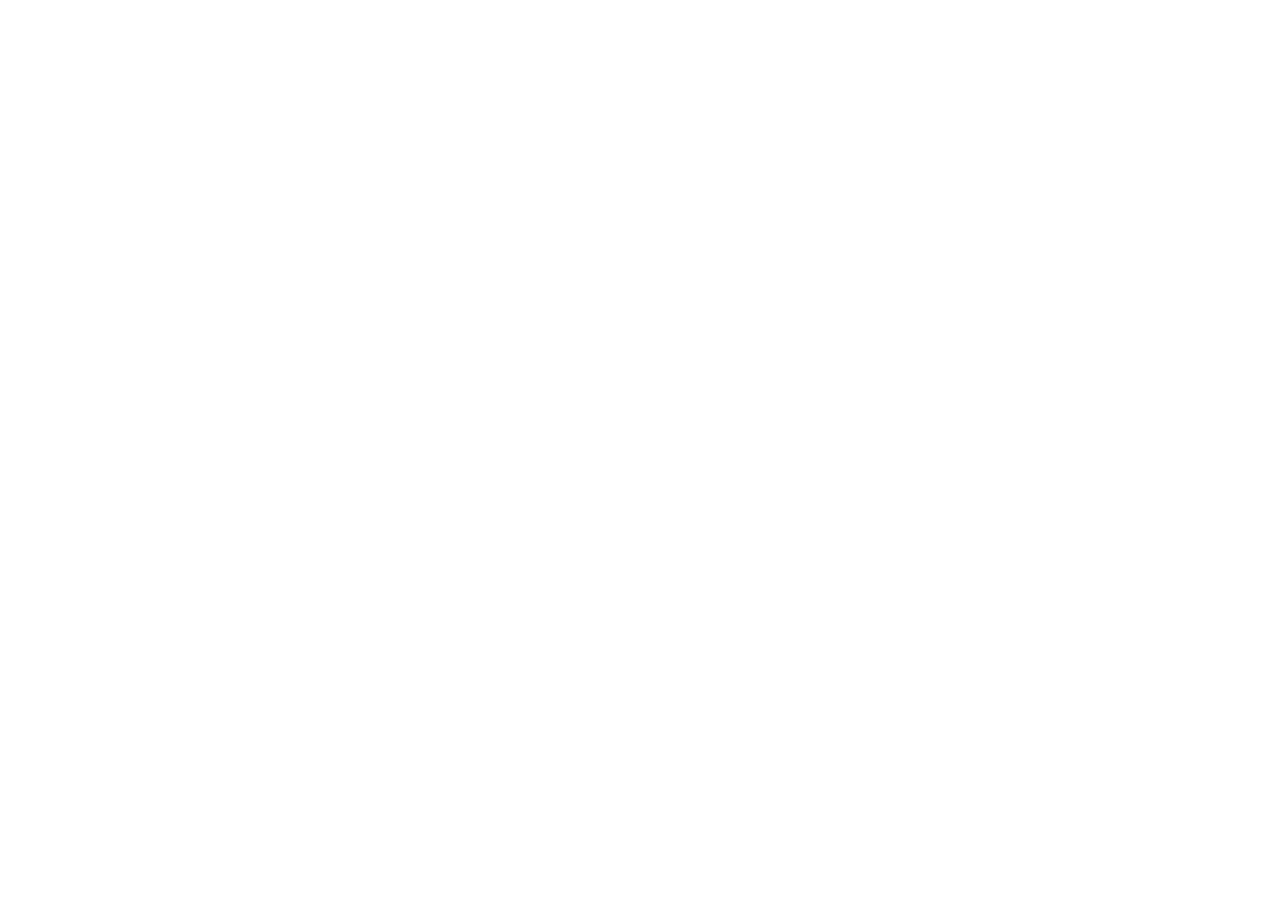
==== static/index.html @ e3d24939 "initial commit" ====
<!DOCTYPE html>
<html lang="en">
<head>
  <meta charset="UTF-8">
  <meta name="viewport" content="width=device-width, initial-scale=1.0">
  <title>Index</title>
</head>
<body>
  
</body>
</html>
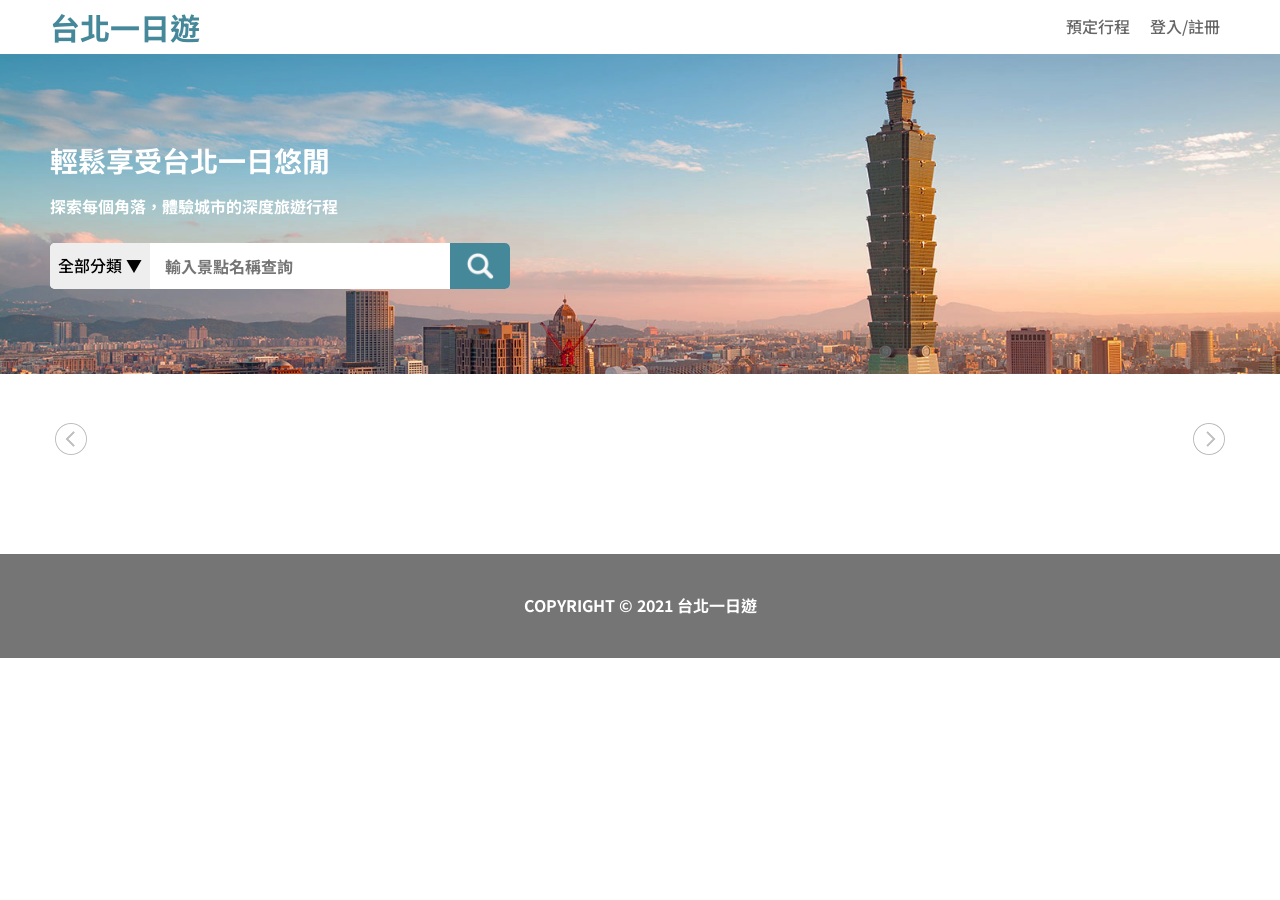
==== commit 5d49e522: "Part 2" ====
--- a/static/index.html
+++ b/static/index.html
@@ -4,8 +4,75 @@
   <meta charset="UTF-8">
   <meta name="viewport" content="width=device-width, initial-scale=1.0">
   <title>Index</title>
+  <link rel="stylesheet" href="/static/style.css">
+  <link rel="preconnect" href="https://fonts.googleapis.com">
+  <link rel="preconnect" href="https://fonts.gstatic.com" crossorigin>
+  <link href="https://fonts.googleapis.com/css2?family=Noto+Sans+TC:wght@400;500;700&display=swap" rel="stylesheet">
 </head>
 <body>
-  
+  <!-- Navbar -->
+  <nav class="navbar">
+    <div class="navbar-inner">
+      <span class="navbar-title">台北一日遊</span>
+      <div class="navbar-actions">
+        <button class="navbar-btn">預定行程</button>
+        <button class="navbar-btn">登入/註冊</button>
+      </div>
+    </div>
+  </nav>
+  <!-- Hero Section -->
+  <section class="hero-section">
+    <div class="hero-content">
+      <div class="hero-inner">
+        <div class="slogan">
+          <p class="slogan-title">輕鬆享受台北一日悠閒</p>
+          <p class="slogan-desc">探索每個角落，體驗城市的深度旅遊行程</p>
+        </div>
+        <div class="search">
+          <div class="search-bar">
+            <button class="search-category" type="button" id="categoryBtn">
+              <span id="categoryLabel">全部分類 ▼</span> 
+            </button>
+            <input type="text" class="search-input" placeholder="輸入景點名稱查詢">
+            <button class="search-btn" type="button" aria-label="搜尋">
+              <img src="/static/search.png" alt="">
+            </button>
+          </div>
+          <div class="category-menu" id="categoryMenu" hidden></div>
+        </div>
+      </div>
+    </div>
+  </section>
+<!-- Attraction Section -->
+<section class="attraction-section">
+  <!-- List bar-->
+  <div class="list-bar">
+    <div class="left-container">
+      <button class="arrow-btn arrow-left" type="button" aria-label="向左">
+        <img src="/static/left-arrow.png" alt="">
+      </button>
+    </div>
+    <div class="container">
+      <div class="list-item-container" id="mrtList">
+      </div>
+    </div>
+    <div class="right-container">
+      <button class="arrow-btn arrow-right" type="button" aria-label="向右">
+        <img src="/static/right-arrow.png" alt="">
+      </button>
+    </div>
+  </div>
+  <!-- attractions-->
+  <div class="attractions">
+    <div class="attractions-group" id="attractionsGroup"></div>
+    <div id="scrollSentinel"></div>
+  </div>
+</section>
+<footer class="footer">
+  <div class="footer-inner">
+    <p class="footer-text">COPYRIGHT © 2021 台北一日遊</p>
+  </div>
+</footer>
+<script src="/static/index.js"></script>
 </body>
 </html>
--- a/static/style.css
+++ b/static/style.css
@@ -0,0 +1,420 @@
+* {
+  margin: 0;
+  padding: 0;
+  box-sizing: border-box;
+}
+.navbar {
+  position: fixed;
+  top: 0;
+  left: 0;
+  width: 100%;
+  padding: 10px 0;
+  background-color: #FFFFFF;
+  z-index: 100;
+}
+
+.navbar-inner {
+  display: flex;
+  justify-content: space-between;
+  align-items: center;
+  max-width: 1200px;
+  margin: 0 auto;
+  padding: 0 10px;
+}
+
+.navbar-title {
+  font-family: 'Noto Sans TC', sans-serif;
+  font-weight: 700;
+  font-size: 30px;
+  line-height: 34px;
+  color: #448899;
+}
+
+.navbar-actions {
+  display: flex;
+}
+
+.navbar-btn {
+  height: 34px;
+  padding: 10px;
+  white-space: nowrap;
+  font-family: 'Noto Sans TC', sans-serif;
+  font-weight: 500;
+  font-size: 16px;
+  line-height: 13.3px;
+  color: #666666;
+  background: none;
+  border: none;
+  cursor: pointer;
+}
+
+.hero-section {
+  position: relative;
+  width: 100%;
+  height: 320px;
+  margin-top: 54px;
+  background-image: url('/static/hero-bg.png');
+  background-size: cover;
+  background-position: top;
+  background-repeat: no-repeat;
+  display: flex;
+  align-items: center;
+}
+.hero-content {
+  max-width: 1200px;
+  width: 100%;
+  margin: 0 auto;
+  padding: 10px;
+}
+.hero-inner{
+  display: flex;
+  flex-direction: column;
+  gap: 25px;
+}
+.slogan {
+  display: flex;
+  flex-direction: column;
+  gap: 15px;
+}
+
+.slogan-title {
+  height: 41px;
+  font-family: 'Noto Sans TC', sans-serif;
+  font-weight: 700;
+  font-size: 28px;
+  line-height: 24px;
+  color: #FFFFFF;
+  display: flex;
+  align-items: center;
+}
+
+.slogan-desc {
+  height: 22px;
+  font-family: 'Noto Sans TC', sans-serif;
+  font-weight: 700;
+  font-size: 16px;
+  line-height: 13.3px;
+  color: #FFFFFF;
+  display: flex;
+  align-items: center;
+}
+.search {
+  position: relative;
+}
+.search-bar {
+  display: flex;
+  max-width: 460px;
+  background-color: #FFFFFF;
+  border-radius: 5px;
+  overflow: hidden;
+}
+.search-category {
+  width: 100px;
+  padding: 16px 8px;
+  border: none;
+  background-color: #EEEEEE;
+  font-family: 'Noto Sans TC', sans-serif;
+  font-weight: 500;
+  font-size: 16px;
+  line-height: 13.3px;
+  color: #000000;
+  cursor: pointer;
+  white-space: nowrap;
+  text-align: center;
+}
+
+.category-menu {
+  position: absolute;
+  top: calc(100% + 5px);
+  left: 0;
+  width: 300px;
+  height: 160px;
+  display: grid;
+  grid-template-columns: repeat(3, 1fr);
+  grid-template-rows: repeat(4, 1fr);
+  background-color: #FFFFFF;
+  border-radius: 5px;
+  box-shadow: 0 0 20px rgba(170, 187, 204, 0.5);
+  z-index: 10;
+}
+.category-menu[hidden] {
+  display: none;
+}
+.category-item {
+  display: flex;
+  align-items: center;
+  justify-content: center;
+  padding: 10px 0;
+  border: none;
+  background: none;
+  border-radius: 8px;
+  font-family: 'Noto Sans TC', sans-serif;
+  font-weight: 500;
+  font-size: 14px;
+  line-height: 100%;
+  color: #000000;
+  cursor: pointer;
+}
+
+.category-item:hover {
+  background-color: #EEEEEE;
+}
+.search-input {
+  flex: 1;
+  min-width: 0;
+  height: 46px;
+  padding: 15px;
+  border: none;
+  outline: none;
+  background-color: #FFFFFF;
+  font-family: 'Noto Sans TC', sans-serif;
+  font-weight: 700;
+  font-size: 16px;
+  line-height: 13.3px;
+}
+.search-input::placeholder {
+  color: #757575;
+}
+.search-btn {
+  display: flex;
+  align-items: center;
+  justify-content: center;
+  padding: 8px 15px;
+  border: none;
+  background-color: #448899;
+  cursor: pointer;
+}
+.search-btn img {
+  width: 30px;
+  height: 30px;
+}
+
+.attraction-section {
+  width: 100%;
+  padding: 40px 0;
+  display: flex;
+  flex-direction: column;
+}
+.list-bar {
+  width: 1200px;
+  margin: 0 auto;
+  padding-bottom: 20px;
+  background-color: #FFFFFF;
+  display: flex;
+  gap: 10px;
+}
+.left-container{
+    padding: 9px 0 9px 15px;
+
+}
+.right-container{
+    padding: 9px 15px 9px 0;
+}
+.arrow-btn:hover {
+  opacity: 1;
+}
+.arrow-btn {
+  padding: 0;
+  border: none;
+  background: none;
+  cursor: pointer;
+  display: flex;
+  opacity: 0.5;
+}
+.arrow-btn img {
+  display: block;
+  width: 32px;
+  height: 32px;
+}
+.container{
+  flex: 1;
+  height: 50px;
+  padding: 13px 0;
+  overflow-x: auto;
+  scrollbar-width: none;
+  -ms-overflow-style: none;
+}
+.container::-webkit-scrollbar {
+  display: none;
+}
+.list-item-container{
+  display: flex;
+  height: 100%;
+}
+.list-item {
+  padding: 5px 15px;
+  display: flex;
+  align-items: center;
+  justify-content: center;
+  border: none;
+  background: none;
+  font-family: 'Noto Sans TC', sans-serif;
+  font-weight: 500;
+  font-size: 16px;
+  line-height: 13.3px;
+  color: #666666;
+  white-space: nowrap;
+  cursor: pointer;
+}
+
+.attractions {
+  padding: 15px;
+  margin : 0 auto;
+}
+
+.attractions-group{
+  display: flex;
+  flex-wrap: wrap;
+  width: 1170px;
+  gap: 30px;
+}
+.attraction {
+  width: 270px;
+  height: 242px;
+  display: flex;
+  flex-direction: column;
+  border: 1px solid #E8E8E8;
+  border-radius: 5px;
+  background-color: #FFFFFF;
+  overflow: hidden;
+}
+.attraction-container {
+  position: relative;
+}
+.attraction-img {
+  display: block;
+  width: 100%;
+  height: 197px;
+  object-fit: cover;
+}
+.attraction-overlay {
+  position: absolute;
+  left: 0;
+  bottom: 0;
+  width: 100%;
+  padding: 10px;
+  background-color: rgba(0, 0, 0, 0.6);
+  display: flex;
+}
+
+.attraction-title {
+  font-family: 'Noto Sans TC', sans-serif;
+  font-weight: 700;
+  font-size: 16px;
+  line-height: 13.3px;
+  color: #FFFFFF;
+  width: 250px;
+  height: 20px;
+  display: inline-flex;
+  align-items: center;
+  text-overflow: ellipsis;
+  overflow: hidden;
+  white-space: nowrap;
+}
+.details {
+  padding: 10px;
+  background-color: #FFFFFF;
+}
+
+.info {
+  display: flex;
+  justify-content: space-between;
+}
+
+.attraction-mrt,
+.attraction-category {
+  font-family: 'Noto Sans TC', sans-serif;
+  font-weight: 500;
+  font-size: 16px;
+  line-height: 13.3px;
+  color: #757575;
+  height: 25px;
+  display: inline-flex;
+  align-items: center;
+}
+
+.footer {
+  width: 100%;
+  height: 104px;
+  padding: 40px 0;
+  display: flex;
+  align-items: center;
+  justify-content: center;
+  background-color: #757575;
+}
+
+.footer-inner {
+  display: flex;
+  align-items: center;
+  padding: 5px 0;
+}
+
+.footer-text {
+  font-family: 'Noto Sans TC', sans-serif;
+  font-weight: 700;
+  font-size: 16px;
+  line-height: 13.3px;
+  color: #FFFFFF;
+}
+/* ===== Tablet ===== */
+@media (min-width: 361px) and (max-width: 1216px) {
+  .list-bar {
+    width: 100%;
+  }
+  .attractions-group {
+    display: grid;
+    grid-template-columns: repeat(3, 1fr);
+    align-items: start;
+    width: 100%;
+    gap: 30px;
+  }
+
+  .attraction {
+    width: 100%;
+    height: auto;
+  }
+  .attraction-img {
+    width: 100%;
+    height: auto;
+    aspect-ratio: 270 / 197;
+
+  }
+}
+/* ===== Mobile (w:360) ===== */
+@media (max-width: 360px) {
+  .hero-content {
+    width: 340px;
+  }
+  .search-bar {
+    width: 100%;
+  }
+
+  .attraction-section {
+    height: auto;
+    padding: 40px 0 0;
+  }
+
+  .list-bar {
+    width: 100%;
+  }
+
+  .attractions-group {
+    flex-direction: column;
+    width: 100%;
+    gap: 15px;
+  }
+
+  .attraction {
+    width: 100%;
+    height: 280px;
+  }
+
+  .attraction-container {
+    height: 235px;
+  }
+
+  .attraction-img {
+    width: 100%;
+    height: 235px;
+  }
+}
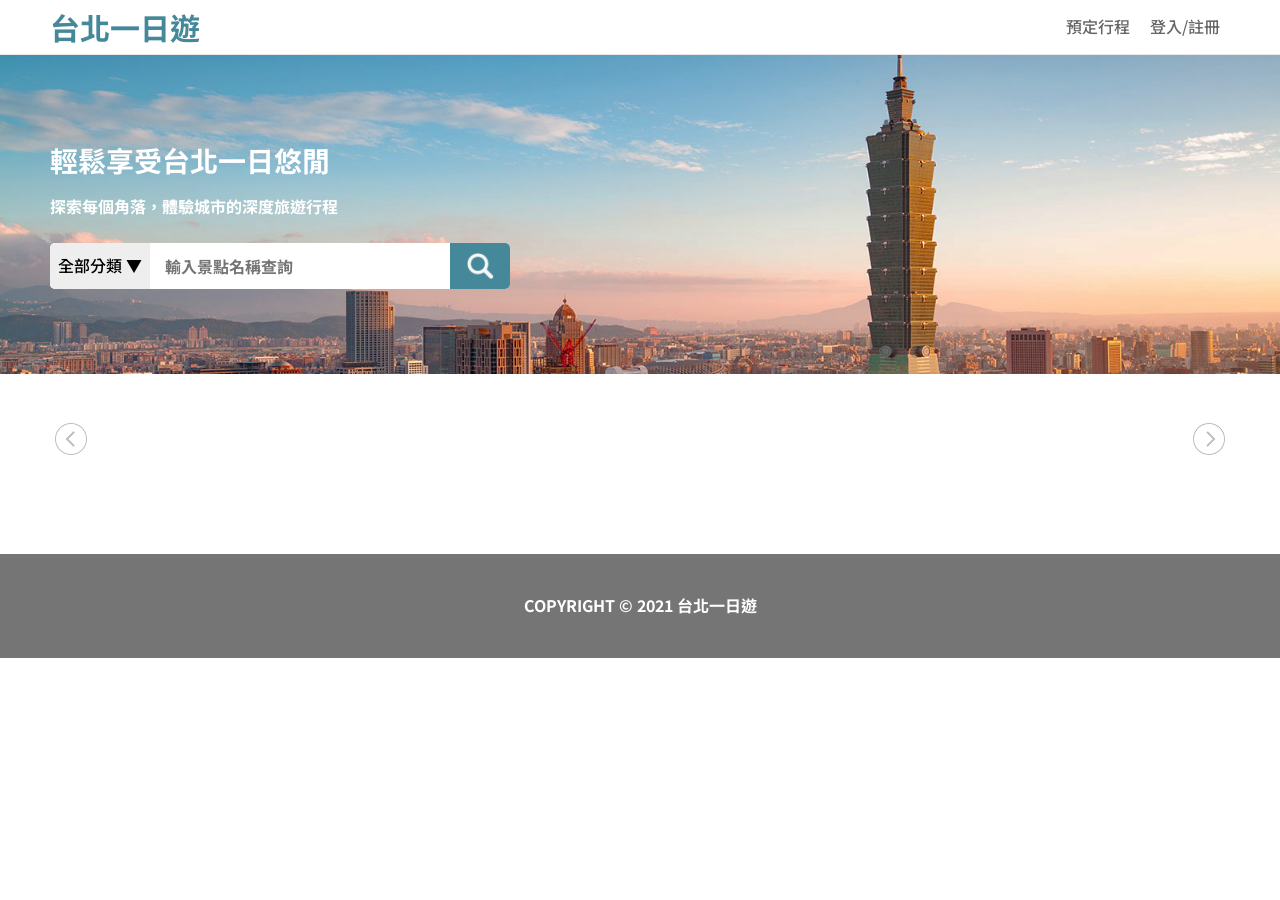
==== commit 594c2341: "Complete Part 3:attraction RWD, API串接, 時段選擇, 首頁連結, 圖片輪播" ====
--- a/static/index.html
+++ b/static/index.html
@@ -13,7 +13,7 @@
   <!-- Navbar -->
   <nav class="navbar">
     <div class="navbar-inner">
-      <span class="navbar-title">台北一日遊</span>
+      <a href="/" class="navbar-title">台北一日遊</a>
       <div class="navbar-actions">
         <button class="navbar-btn">預定行程</button>
         <button class="navbar-btn">登入/註冊</button>
--- a/static/style.css
+++ b/static/style.css
@@ -3,6 +3,8 @@
   padding: 0;
   box-sizing: border-box;
 }
+/* ===== nav ===== */
+
 .navbar {
   position: fixed;
   top: 0;
@@ -11,6 +13,7 @@
   padding: 10px 0;
   background-color: #FFFFFF;
   z-index: 100;
+  border-bottom: 1px solid #E8E8E8;
 }
 
 .navbar-inner {
@@ -28,6 +31,7 @@
   font-size: 30px;
   line-height: 34px;
   color: #448899;
+  text-decoration:none;
 }
 
 .navbar-actions {
@@ -47,7 +51,7 @@
   border: none;
   cursor: pointer;
 }
-
+/* ===== hero ===== */
 .hero-section {
   position: relative;
   width: 100%;
@@ -188,7 +192,7 @@
   width: 30px;
   height: 30px;
 }
-
+/* ===== attraction section ===== */
 .attraction-section {
   width: 100%;
   padding: 40px 0;
@@ -277,6 +281,8 @@
   border-radius: 5px;
   background-color: #FFFFFF;
   overflow: hidden;
+  text-decoration: none;
+  color: inherit; 
 }
 .attraction-container {
   position: relative;
@@ -357,7 +363,7 @@
   color: #FFFFFF;
 }
 /* ===== Tablet ===== */
-@media (min-width: 361px) and (max-width: 1216px) {
+@media (min-width: 701px) and (max-width: 1216px) {
   .list-bar {
     width: 100%;
   }
@@ -380,8 +386,8 @@
 
   }
 }
-/* ===== Mobile (w:360) ===== */
-@media (max-width: 360px) {
+/* ===== Mobile  ===== */
+@media (max-width: 700px) {
   .hero-content {
     width: 340px;
   }
@@ -403,7 +409,9 @@
     width: 100%;
     gap: 15px;
   }
-
+  .attractions{
+    width:100%;
+  }
   .attraction {
     width: 100%;
     height: 280px;
@@ -417,4 +425,336 @@
     width: 100%;
     height: 235px;
   }
+}
+
+/* ===== attraction.html ===== */
+.attraction-main {
+  display: flex;
+  gap: 30px;
+  width: 1200px;
+  margin: 95px auto 0; 
+  padding: 0 15px;
+}
+.attraction-profile {
+  width: 600px;
+  height: 400px;
+}
+
+.profile-title {
+  display: flex;
+  align-items: center;
+  height: 33px;
+  font-family: 'Noto Sans TC', sans-serif;
+  font-weight: 700;
+  font-size: 24px;
+  line-height: 24px;
+  color: #666666;
+}
+
+.profile-subtitle {
+  display: flex;
+  align-items: center;
+  height: 22px;
+  margin-top: 15px;
+  font-family: 'Noto Sans TC', sans-serif;
+  font-weight: 400;
+  font-size: 16px;
+  line-height: 13.3px;
+  color: #666666;
+}
+
+.booking-form {
+  height: 302px;
+  margin-top: 20px;
+  padding: 15px 20px 0;
+  border-radius: 5px;
+  background-color: #E8E8E8;
+}
+.booking-title {
+  height: 22px;
+  display: flex;
+  align-items: center;
+  font-family: 'Noto Sans TC', sans-serif;
+  font-weight: 700;
+  font-size: 16px;
+  line-height: 13.3px;
+  color: #666666;
+}
+.booking-desc {
+  height: 24px;
+  margin-top: 15px;
+  display: flex;
+  align-items: center;
+  font-family: 'Noto Sans TC', sans-serif;
+  font-weight: 400;
+  font-size: 16px;
+  line-height: 13.3px;
+  color: #666666;
+}
+
+.field-date {
+  display: flex;
+  align-items: center;
+  gap: 5px;
+  height: 35px;
+  margin-top: 15px;
+}
+
+.field-label {
+  width: 81px;
+  height: 17px;
+  display: flex;
+  align-items: center;
+  font-family: 'Noto Sans TC', sans-serif;
+  font-weight: 700;
+  font-size: 16px;
+  line-height: 13.3px;
+  color: #666666;
+}
+.date-input {
+  width: 193px;
+  height: 35px;
+  padding: 0 10px;
+  border: none;
+  outline: none;
+  background-color: #FFFFFF;
+  font-family: 'Noto Sans TC', sans-serif;
+  font-size: 16px;
+  color: #000000;
+}
+
+.field-time {
+  display: flex;
+  align-items: center;
+  gap: 5px;
+  height: 22px;
+  margin-top: 15px;
+}
+.field-time .field-label {
+  height: 22px;
+}
+.radio-option {
+  display: flex;
+  align-items: center;
+  width: 87px;
+  height: 22px;
+  padding: 0 8px 0 5px;
+  gap: 4px;
+  font-family: 'Noto Sans TC', sans-serif;
+  font-weight: 400;
+  font-size: 16px;
+  line-height: 13.3px;
+  color: #666666;
+  cursor: pointer;
+}
+
+.radio-option input[type="radio"] {
+  appearance: none;
+  -webkit-appearance: none;
+  width: 22px;
+  height: 22px;
+  border-radius: 50%;
+  background-color: #FFFFFF;
+  margin: 0;
+  cursor: pointer;
+  flex-shrink: 0;
+  position: relative;
+}
+
+.radio-option input[type="radio"]:checked::after {
+  content: '';
+  position: absolute;
+  top: 2px;
+  left: 2px;
+  width: 18px;
+  height: 18px;
+  border-radius: 50%;
+  background-color: #448899;
+}
+
+.field-price {
+  display: flex;
+  align-items: center;
+  gap: 5px;
+  height: 22px;
+  margin-top: 15px;
+}
+.field-price .field-label {
+  height: 22px;
+}
+.price-value {
+  font-family: 'Noto Sans TC', sans-serif;
+  font-weight: 400;
+  font-size: 16px;
+  line-height: 13.3px;
+  color: #666666;
+}
+
+.btn-booking {
+  margin-top: 25px;
+  padding: 10px 20px;
+  border: none;
+  border-radius: 5px;
+  background-color: #448899;
+  cursor: pointer;
+  font-family: 'Noto Sans TC', sans-serif;
+  font-weight: 400;
+  font-size: 19px;
+  line-height: 16px;
+  color: #FFFFFF;
+}
+/* ===== picture-current ===== */
+.picture-current {
+  position: relative;
+  width: 540px;
+  height: 400px;
+  border-radius: 5px;
+  overflow: hidden;
+}
+
+.current-img {
+  display: block;
+  width: 100%;
+  height: 100%;
+  object-fit: cover;
+}
+.picture-arrow-left,
+.picture-arrow-right {
+  position: absolute;
+  top: 50%;
+  transform: translateY(-50%);
+  width: 36px;
+  height: 36px;
+  padding: 0;
+  border: none;
+  background: none;
+  cursor: pointer;
+  opacity: 0.75;
+}
+.picture-arrow-left { left: 10px; }
+.picture-arrow-right { right: 10px; }
+
+.picture-arrow-left img,
+.picture-arrow-right img {
+  display: block;
+  width: 36px;
+  height: 36px;
+}
+.picture-arrow-left:hover,
+.picture-arrow-right:hover {
+  opacity: 1;
+}
+.indicator-bar {
+  position: absolute;
+  bottom: 0;
+  left: 0;
+  width: 100%;
+  display: flex;
+  opacity: 0.75;
+}
+.indicator-segment {
+  flex: 1;
+  height: 5px;
+  background-color: #FFFFFF;
+  opacity: 0.75;
+}
+
+.indicator-segment.active {
+  background-color: #000000;
+}
+
+.separator-main {
+  width:1200px;
+  height: 0;
+  margin: 40px auto;
+  border: none;
+  border-top: 1px solid #E8E8E8;
+}
+/* ===== infors ===== */
+.infors {
+  display: flex;
+  flex-direction: column;
+  gap: 20px;
+  width: 1200px;
+  padding: 10px 10px 80px;
+  margin: 0 auto 40px;
+}
+.attraction-desc,
+.info-value {
+  font-family: 'Noto Sans TC', sans-serif;
+  font-weight: 400;
+  font-size: 16px;
+  line-height: 24px;
+  color: #666666;
+}
+
+.info-label {
+  height: 32px;
+  font-family: 'Noto Sans TC', sans-serif;
+  font-weight: 700;
+  font-size: 16px;
+  line-height: 13.3px;
+  color: #666666;
+  display:flex;
+  align-items: center;
+}
+/* ===== attraction.html RWD ===== */
+@media (max-width: 1216px) {
+  .attraction-main {
+    width: 100%;
+    padding: 0 15px;
+  }
+
+  .picture-current {
+    width: calc(47% - 15px);
+  }
+
+  .attraction-profile {
+    width: calc(53% - 15px);
+
+  }
+  .booking-desc {
+  height: auto;
+  line-height: 24px;
+  }
+  .separator-main {
+    width: auto;
+    margin-left: 15px;
+    margin-right: 15px;
+  }
+  .infors{
+    width: 100%;
+    padding: 10px 15px 80px;
+  }
+}
+/* ===== attraction.html RWD <780px===== */
+
+@media (max-width: 780px) {
+  .attraction-main {
+    flex-direction: column;
+    margin-top: 55px;
+    padding: 0;
+    gap: 20px;
+  }
+
+  .picture-current {
+    width: 100%;
+    height: 350px;
+  }
+
+  .attraction-profile {
+    width: 100%;
+    padding: 0 10px;
+    height :auto;
+  }
+  .booking-form {
+  height: 300px;
+  }
+  .separator-main {
+    margin-left: 10px;
+    margin-right: 10px;
+  }
+  .infors {
+    padding-bottom: 94px;
+  }
 }
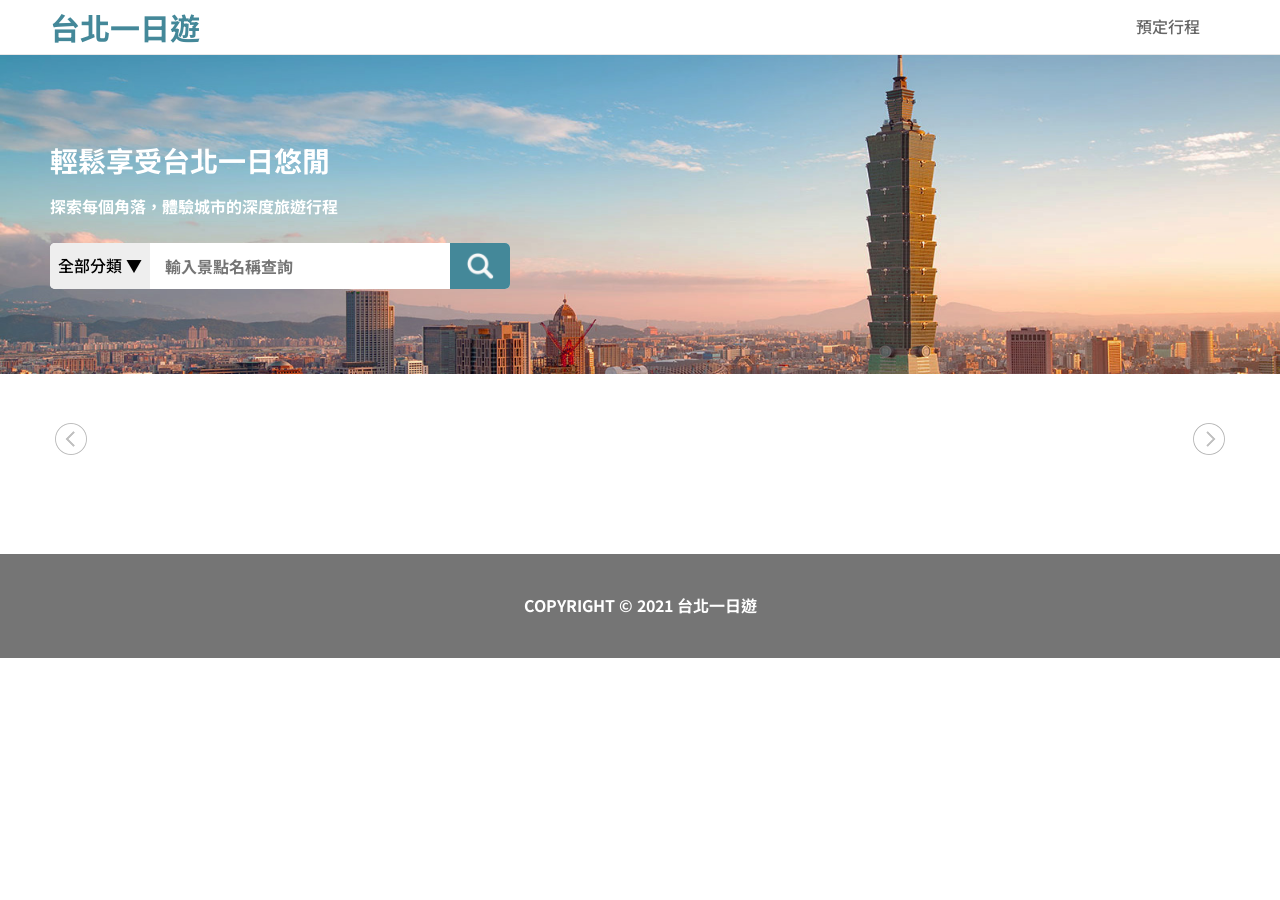
==== commit 8899b91b: "完成Part 4：登入/註冊功能" ====
--- a/static/index.html
+++ b/static/index.html
@@ -10,39 +10,41 @@
   <link href="https://fonts.googleapis.com/css2?family=Noto+Sans+TC:wght@400;500;700&display=swap" rel="stylesheet">
 </head>
 <body>
-  <!-- Navbar -->
-  <nav class="navbar">
-    <div class="navbar-inner">
-      <a href="/" class="navbar-title">台北一日遊</a>
-      <div class="navbar-actions">
-        <button class="navbar-btn">預定行程</button>
-        <button class="navbar-btn">登入/註冊</button>
+<!-- Navbar -->
+<nav class="navbar">
+  <div class="navbar-inner">
+    <a href="/" class="navbar-title">台北一日遊</a>
+    <div class="navbar-actions">
+      <button class="navbar-btn">預定行程</button>
+      <button class="navbar-btn" id="authTrigger"></button>
+    </div>
+  </div>
+</nav>
+
+<!-- Hero Section -->
+<section class="hero-section">
+  <div class="hero-content">
+    <div class="hero-inner">
+      <div class="slogan">
+        <p class="slogan-title">輕鬆享受台北一日悠閒</p>
+        <p class="slogan-desc">探索每個角落，體驗城市的深度旅遊行程</p>
+      </div>
+      <div class="search">
+        <div class="search-bar">
+          <button class="search-category" type="button" id="categoryBtn">
+            <span id="categoryLabel">全部分類 ▼</span> 
+          </button>
+          <input type="text" class="search-input" placeholder="輸入景點名稱查詢">
+          <button class="search-btn" type="button" aria-label="搜尋">
+            <img src="/static/search.png" alt="">
+          </button>
+        </div>
+        <div class="category-menu" id="categoryMenu" hidden></div>
       </div>
     </div>
-  </nav>
-  <!-- Hero Section -->
-  <section class="hero-section">
-    <div class="hero-content">
-      <div class="hero-inner">
-        <div class="slogan">
-          <p class="slogan-title">輕鬆享受台北一日悠閒</p>
-          <p class="slogan-desc">探索每個角落，體驗城市的深度旅遊行程</p>
-        </div>
-        <div class="search">
-          <div class="search-bar">
-            <button class="search-category" type="button" id="categoryBtn">
-              <span id="categoryLabel">全部分類 ▼</span> 
-            </button>
-            <input type="text" class="search-input" placeholder="輸入景點名稱查詢">
-            <button class="search-btn" type="button" aria-label="搜尋">
-              <img src="/static/search.png" alt="">
-            </button>
-          </div>
-          <div class="category-menu" id="categoryMenu" hidden></div>
-        </div>
-      </div>
-    </div>
-  </section>
+  </div>
+</section>
+
 <!-- Attraction Section -->
 <section class="attraction-section">
   <!-- List bar-->
@@ -68,11 +70,47 @@
     <div id="scrollSentinel"></div>
   </div>
 </section>
+
+<!-- Footer -->
 <footer class="footer">
   <div class="footer-inner">
     <p class="footer-text">COPYRIGHT © 2021 台北一日遊</p>
   </div>
 </footer>
+
+<!-- 登入/註冊彈窗 -->
+<div class="dialog-overlay" id="dialogOverlay">
+  <div class="dialog-signin" id="dialogSignin">
+    <div class="decorator-bar"></div>
+    <button class="icon-close" id="dialogClose" type="button" aria-label="關閉">
+      <img src="/static/icon_close.png" alt="">
+    </button>
+    <!-- 登入表單 -->
+    <div class="dialog-main" id="signinForm" >
+      <h2 class="dialog-title">登入會員帳號</h2>
+      <div class="dialog-container">
+        <input type="email" class="dialog-input" id="signinEmail" placeholder="輸入電子信箱">
+        <input type="password" class="dialog-input" id="signinPassword" placeholder="輸入密碼">
+        <button class="dialog-btn" id="signinBtn" type="button">登入帳戶</button>
+        <p class="dialog-switch" id="switchToSignup">還沒有帳戶？點此註冊</p>
+        <p class="dialog-error" id="signinError"></p>
+      </div>
+    </div>
+    <!-- 註冊表單，預設藏起來 -->
+    <div class="dialog-main" id="signupForm" style="display:none;">
+      <h2 class="dialog-title">註冊會員帳號</h2>
+      <div class="dialog-container">
+        <input type="text" class="dialog-input" id="signupName" placeholder="輸入姓名">
+        <input type="email" class="dialog-input" id="signupEmail" placeholder="輸入電子郵件">
+        <input type="password" class="dialog-input" id="signupPassword" placeholder="輸入密碼">
+        <button class="dialog-btn" id="signupBtn" type="button">註冊新帳戶</button>
+        <p class="dialog-error" id="signupError"></p>
+        <p class="dialog-switch" id="switchToSignin">已經有帳戶了？點此登入</p>
+      </div>
+    </div>
+  </div>
+</div>
 <script src="/static/index.js"></script>
+<script src="/static/auth.js"></script>
 </body>
 </html>
--- a/static/style.css
+++ b/static/style.css
@@ -4,7 +4,6 @@
   box-sizing: border-box;
 }
 /* ===== nav ===== */
-
 .navbar {
   position: fixed;
   top: 0;
@@ -757,4 +756,125 @@
   .infors {
     padding-bottom: 94px;
   }
+}
+/* ===== 登入畫面 ===== */
+
+.dialog-overlay {
+  position: fixed;
+  top: 0;
+  left: 0;
+  width: 100%;
+  height: 100%;
+  background-color: rgba(0, 0, 0, 0.25);
+  display: none;
+  align-items: flex-start;
+  justify-content: center;
+  padding-top: 80px;
+  z-index: 1000;
+}
+
+.dialog-signin {
+  position: relative;
+  width: 340px;
+  background-color: #FFFFFF;
+  border-radius: 5px;
+  overflow: hidden;
+  box-shadow: 0 4px 60px 0 #AAAAAA;
+}
+.decorator-bar {
+  height: 10px;
+  background: linear-gradient(to right, #337788, #66AABB);
+}
+.icon-close {
+  position: absolute;
+  top: 20px;
+  right: 10px;
+  width: 30px;
+  height: 30px;
+  padding: 0;
+  border: none;
+  background: none;
+  display: flex;
+  align-items: center;
+  justify-content: center;
+  cursor: pointer;
+}
+
+.icon-close img {
+  width: 16px;
+  height: 16px;
+}
+.dialog-main {
+  width: 310px;
+  margin: 15px auto 16px;
+  display: flex;
+  flex-direction: column;
+  gap: 15px;
+}
+.dialog-title {
+  height: 27px;
+  display: flex;
+  align-items: center;
+  justify-content: center;
+  font-family: 'Noto Sans TC', sans-serif;
+  font-weight: 700;
+  font-size: 24px;
+  line-height: 24px;
+  color: #666666;
+}
+.dialog-container {
+  display: flex;
+  flex-direction: column;
+  gap: 10px;
+}
+.dialog-input {
+  height: 47px;
+  padding: 15px;
+  border: 1px solid #CCCCCC;
+  border-radius: 5px;
+  outline: none;
+  background-color: #FFFFFF;
+  font-family: 'Noto Sans TC', sans-serif;
+  font-weight: 500;
+  font-size: 16px;
+  line-height: 13.3px;
+  color: #000000;
+}
+
+.dialog-input::placeholder {
+  color: #757575;
+}
+.dialog-btn {
+  padding: 15px 20px;
+  border: none;
+  border-radius: 5px;
+  background-color: #448899;
+  cursor: pointer;
+  text-align: center;
+  font-family: 'Noto Sans TC', sans-serif;
+  font-weight: 400;
+  font-size: 19px;
+  line-height: 16px;
+  color: #FFFFFF;
+}
+.dialog-switch {
+  height: 22px;
+  display: flex;
+  align-items: center;
+  justify-content: center;
+  cursor: pointer;
+  font-family: 'Noto Sans TC', sans-serif;
+  font-weight: 500;
+  font-size: 16px;
+  line-height: 13.3px;
+  color: #666666;
+}
+.dialog-error {
+  display: none;
+  font-family: 'Noto Sans TC', sans-serif;
+  font-weight: 500;
+  font-size: 14px;
+  line-height: 20px;
+  color: #E74C3C;
+  text-align: center;
 }
